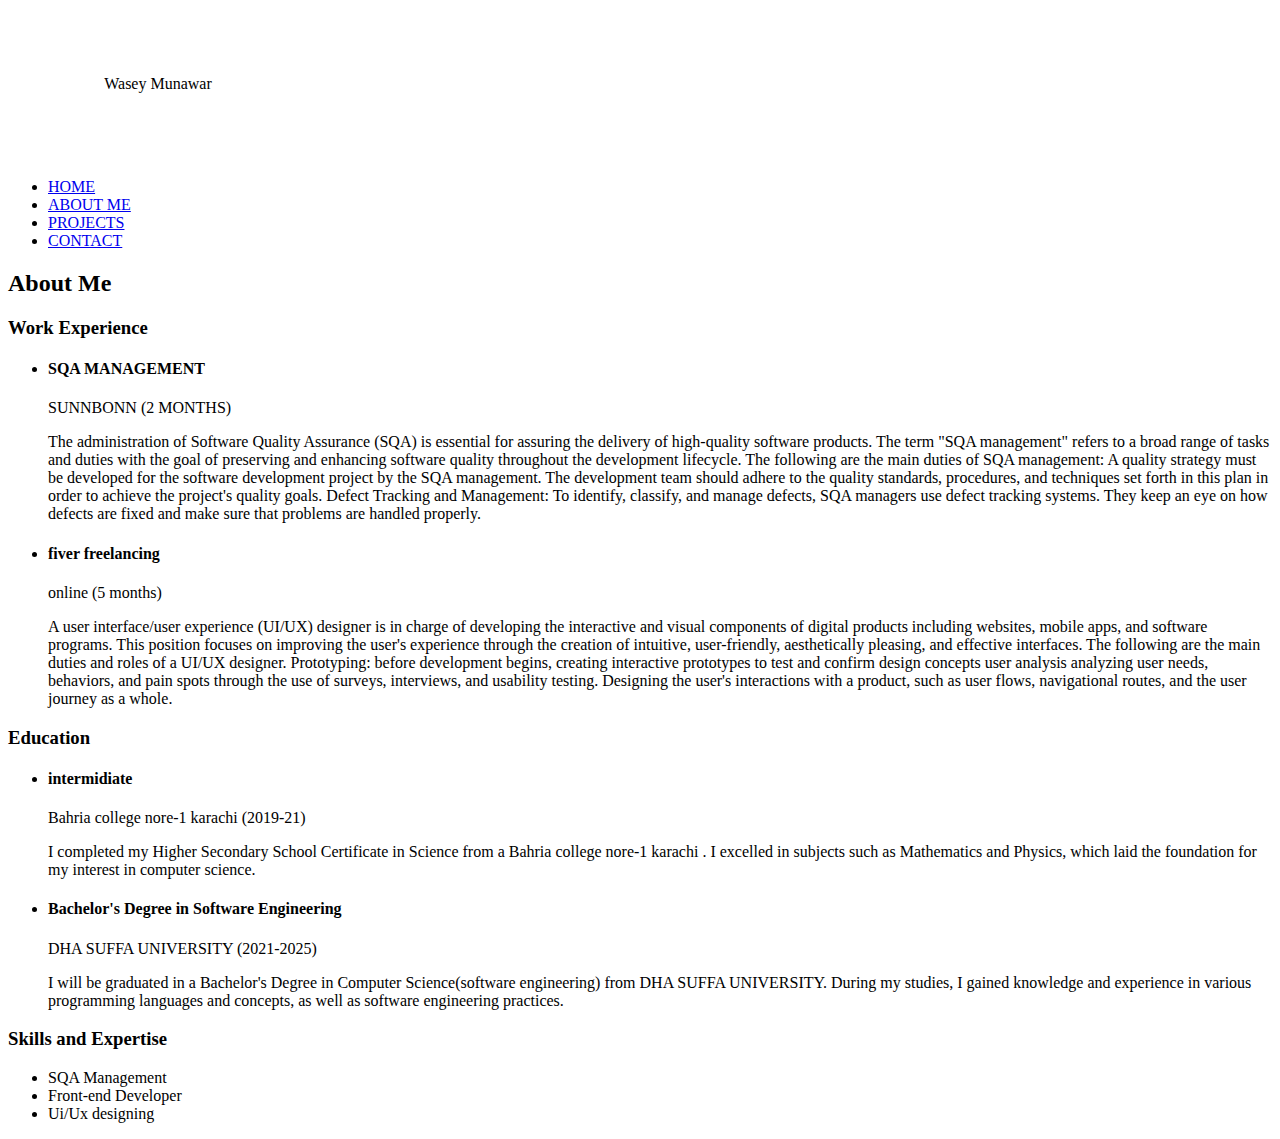
==== aboutme.html @ e93df06f "Add files via upload" ====
<!DOCTYPE html>
<html lang="en">
<head>
    <meta charset="UTF-8">
    <meta name="viewport" content="width=device-width, initial-scale=1.0">
    <title>wasey munawar - portfolio </title>
    <link rel="stylesheet" href="css/folio.css">
    <link rel="preconnect" href="https://fonts.googleapis.com">
    <link rel="preconnect" href="https://fonts.gstatic.com" crossorigin>
    <link href="https://fonts.googleapis.com/css2?family=EB+Garamond&family=Poppins&display=swap" rel="stylesheet">

</head>
<body>
<header>
    <nav>
<div class="wrapper">
	<svg>
		<text x="50%" y="50%" dy=".35em" text-anchor="middle">
		Wasey Munawar
		</text>
	</svg>
</div>
<div class="right">
    <ul> 
        <li><a href="/folio.html">HOME</li></a>
        <li><a href="/aboutme.html">ABOUT ME</li></a>
        <li><a href="/project.html">PROJECTS</li></a>
       <li><a href="/contact.html">CONTACT  </li></a> 
    </ul>
</div>
    </nav>
</header>  
  <main>
    <main>
        <section class="about-me-section">
            <h2><b>About Me</b></h2>
        
            <!-- Work Experience -->
            <div class="work-experience">
                <h3>Work Experience</h3>
                <ul>
                    <li>
                        <h4>SQA MANAGEMENT</h4>
                        <p>SUNNBONN<span class="date"> (2 MONTHS)</span></p>
                        <p>The administration of Software Quality Assurance (SQA) is essential for assuring the delivery of high-quality software products. The term "SQA management" refers to a broad range of tasks and duties with the goal of preserving and enhancing software quality throughout the development lifecycle. The following are the main duties of SQA management:

                            A quality strategy must be developed for the software development project by the SQA management. The development team should adhere to the quality standards, procedures, and techniques set forth in this plan in order to achieve the project's quality goals.
                            Defect Tracking and Management: To identify, classify, and manage defects, SQA managers use defect tracking systems. They keep an eye on how defects are fixed and make sure that problems are handled properly.</p>
                    </li>
                    <li>
                        <h4>fiver freelancing</h4>
                        <p>online<span class="date"> (5 months)</span></p>
                        <p>A user interface/user experience (UI/UX) designer is in charge of developing the interactive and visual components of digital products including websites, mobile apps, and software programs. This position focuses on improving the user's experience through the creation of intuitive, user-friendly, aesthetically pleasing, and effective interfaces. The following are the main duties and roles of a UI/UX designer. Prototyping: before development begins, creating interactive prototypes to test and confirm design concepts
                            user analysis analyzing user needs, behaviors, and pain spots through the use of surveys, interviews, and usability testing.
                            
                            
                            Designing the user's interactions with a product, such as user flows, navigational routes, and the user journey as a whole.
                            </p>
                    </li>
                    <!-- Add more work experience items as needed -->
                </ul>
            </div>
        
            <!-- Education -->
            <div class="education">
                <h3>Education</h3>
                <ul>
                    <li>
                        <h4>intermidiate</h4>
                        <p>Bahria college nore-1 karachi<span class="date"> (2019-21)</span></p>
                        <p>I completed my Higher Secondary School Certificate in Science from a Bahria college nore-1 karachi . I excelled in subjects such as Mathematics and Physics, which laid the foundation for my interest in computer science.</p>
                    </li>
                    <li>
                        <h4>Bachelor's Degree in Software Engineering</h4>
                        <p> DHA SUFFA UNIVERSITY<span class="date"> (2021-2025)</span></p>
                        <p>I will be graduated in a Bachelor's Degree in Computer Science(software engineering) from DHA SUFFA UNIVERSITY. During my studies, I gained knowledge and experience in various programming languages and concepts, as well as software engineering practices.</p>
                    </li>
                    <!-- Add more education items as needed -->
                </ul>
            </div>
        
            <!-- Skills and Expertise -->
            <div class="skills-expertise">
                <h3>Skills and Expertise</h3>
                <ul>
                    <li>SQA Management</li>
                    <li>Front-end Developer</li>
                    <li>Ui/Ux designing</li>
                                        <!-- Add more skills and expertise items as needed -->
                </ul>
            </div>
        </section>
        
    </main>
  </main>
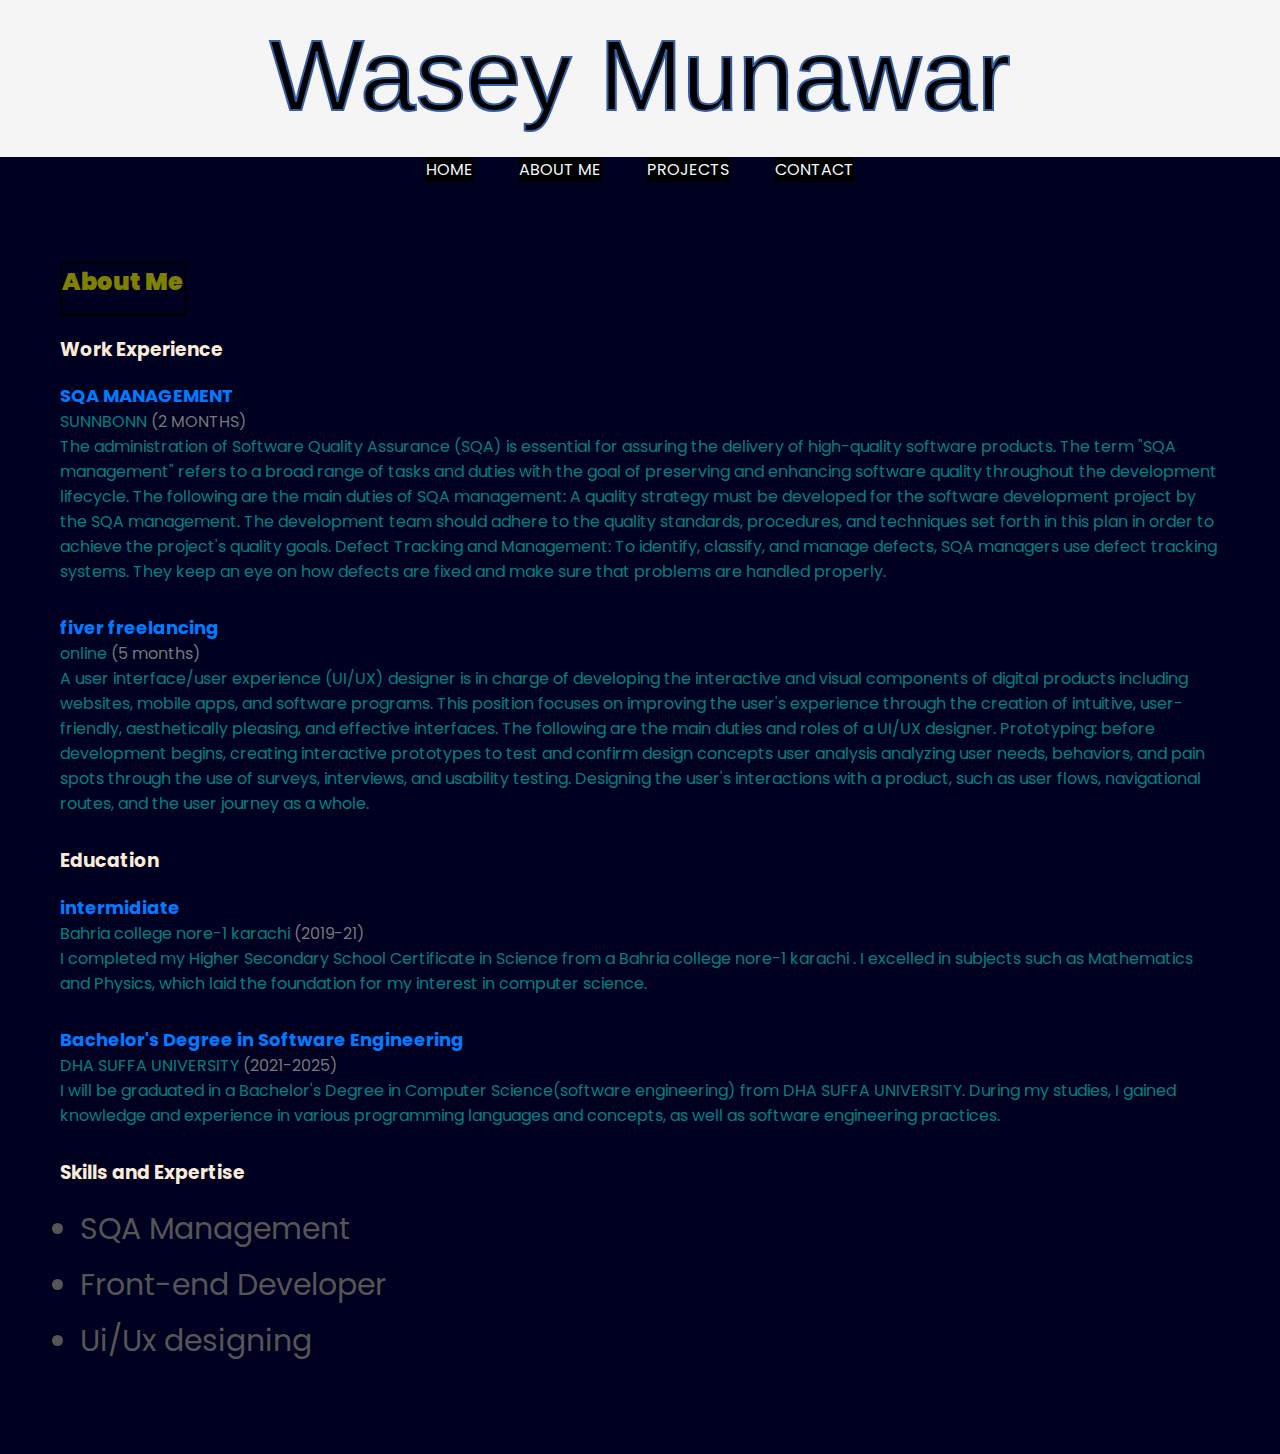
==== commit 317013f5: "Update aboutme.html" ====
--- a/aboutme.html
+++ b/aboutme.html
@@ -22,7 +22,7 @@
 </div>
 <div class="right">
     <ul> 
-        <li><a href="/folio.html">HOME</li></a>
+        <li><a href="/index.html">HOME</li></a>
         <li><a href="/aboutme.html">ABOUT ME</li></a>
         <li><a href="/project.html">PROJECTS</li></a>
        <li><a href="/contact.html">CONTACT  </li></a> 
@@ -92,4 +92,4 @@
         </section>
         
     </main>
-  </main>+  </main>
--- a/css/folio.css
+++ b/css/folio.css
@@ -0,0 +1,366 @@
+body{
+  background-color:rgb(0, 0, 33);
+  color: antiquewhite;
+  margin: 0;
+  padding: 0;
+  font-family: 'Poppins', sans-serif;
+  
+}
+
+svg {
+	font-family: "Russo One", sans-serif;
+	width: 100%; height: 100%;
+}
+svg text {
+	animation: stroke 5s infinite alternate;
+	stroke-width: 2;
+	stroke: #365FA0;
+	font-size: 100px;
+}
+@keyframes stroke {
+	0%   {
+		fill: rgba(72,138,204,0); stroke: rgba(54,95,160,1);
+		stroke-dashoffset: 25%; stroke-dasharray: 0 50%; stroke-width: 2;
+	}
+	70%  {fill: rgba(72,138,204,0); stroke: rgba(54,95,160,1); }
+	80%  {fill: rgba(72,138,204,0); stroke: rgba(54,95,160,1); stroke-width: 3; }
+	100% {
+		fill: rgba(72,138,204,1); stroke: rgba(54,95,160,0);
+		stroke-dashoffset: -25%; stroke-dasharray: 50% 0; stroke-width: 0;
+	}
+}
+
+.wrapper {background-color: whitesmoke};
+
+nav{
+  display: flex;
+  justify-content: space-around;
+  align-items: center;
+  height: 100x;
+  background-color:rgb(18, 18, 62);
+
+}
+.firstsection{
+  display: flex;
+  justify-content:space-around;
+  margin: 80px , 0;
+align-items:self-start;  
+}
+  .firstsection div{
+    width: 30%;
+  }
+  .leftsection{
+    text-align:center;
+    align-items:last baseline;
+    margin: 90PX, 0;
+    height: 100px;
+    align-content: center;
+    align-content: space-between;
+    font-family: 'Poppins', sans-serif;
+font-size: 3rem;
+  }
+ 
+
+  .rightsection{
+    margin: 1cap;
+    padding:0%;
+
+    width: 300px; /* Set the width of the image */
+    height: 150; /* Maintain aspect ratio */
+  
+    margin-right: 150px;
+  }
+  .rightsection img {
+    max-width: 130%; /* Ensure the image doesn't exceed its container */
+   max-height: fit-content;
+   mask-image: none;
+   border-spacing: 0cap;
+}
+  .ligo{
+    max-width: 0px;
+    background-color: yellowgreen;
+  }
+   
+
+  
+nav ul{
+  display: flex;
+justify-content: center;
+
+
+}
+nav ul li{
+  list-style: none;
+  margin: 0 23px ;
+  background-color: black;
+  
+}
+nav ul li a{
+  text-decoration: none;
+  color: aliceblue;
+} 
+nav ul li a:hover{
+  color: darkcyan;
+  font-size: 1.03rem
+
+}
+.left{
+  font-size: 1rem;
+}
+.ityped{
+  color:teal;
+  text-size-adjust: 40%;
+ text-emphasis: none;
+  font-family: 'Poppins', sans-serif;
+}
+/* CSS for the Contact Section */
+.contact-section {
+  background-color:rgb(0, 0, 33);
+  padding: 50px 0;
+  text-align: center;
+}
+
+.contact-form {
+  max-width: 600px;
+  margin: 0 auto;
+  background-color:whitesmoke;
+  padding: 20px;
+  border-radius: 10px;
+  box-shadow: 0px 0px 10px rgba(0, 0, 0, 0.1);
+}
+
+.contact-form h1 {
+  font-size: 24px;
+  margin-bottom: 20px;
+  color: #333;
+}
+
+.contact-form p {
+  font-size: 16px;
+  color: #555;
+  margin-bottom: 20px;
+}
+
+.form-group {
+  margin-bottom: 20px;
+}
+
+.form-group label {
+  display: block;
+  font-weight: bold;
+  color: #333;
+}
+
+.form-group input[type="text"],
+.form-group input[type="email"],
+.form-group textarea {
+  width: 100%;
+  padding: 10px;
+  border: 1px solid #ccc;
+  border-radius: 5px;
+  font-size: 16px;
+}
+
+.form-group textarea {
+  resize: vertical;
+}
+
+.btn {
+  background-color: #333;
+  color: #fff;
+  border: none;
+  padding: 10px 20px;
+  border-radius: 5px;
+  cursor: pointer;
+  font-size: 16px;
+  transition: background-color 0.3s;
+}
+
+.btn:hover {
+  background-color: #555;
+}
+
+/* Responsive Design */
+@media (max-width: 768px) {
+  .contact-form {
+      padding: 10px;
+  }
+}
+.social-links {
+  margin-top: 20px;
+}
+
+.social-links a {
+  display: inline-block;
+  margin-right: 10px;
+  text-decoration: none;
+  color: #333;
+  font-weight: bold;
+  transition: color 0.3s;
+}
+
+.social-links a:hover {
+  color: #555;
+}
+.social-links {
+  text-align: center; /* Center-align the social media icons */
+  margin-top: 20px;
+}
+
+.social-links a {
+  display: inline-block; /* Display the icons as inline blocks */
+  margin: 10px; /* Add spacing between icons */
+}
+
+.social-links img {
+  max-width: 40px; /* Set the maximum width for the icons */
+  height: auto; /* Maintain the original aspect ratio */
+}
+/* Projects Section Styles *//* Add your CSS styles for the project page here */
+main {
+  max-width: 1200px;
+  margin: 20px auto;
+  padding: 20px;
+}
+
+.project {
+  display: flex;
+  margin: 20px 0;
+  padding: 20px;
+  border: 1px solid #ddd;
+  background-color: #f9f9f9;
+}
+
+/* Add CSS styles for the project page */
+
+.about-me-section h2 {
+  font-size: 24px;
+  margin: 0 0 10px;
+  color:olive;
+ width:fit-content; /* Set the width of the box */
+    height: 50px; /* Set the height of the box */
+    border: 2px solid #000; /* Add a black border around the box */
+    
+
+}
+
+
+
+/* Style for work experience and education lists */
+ul {
+  list-style-type: none;
+  padding: 0;
+}
+
+/* Style for individual work experience and education items */
+ul li {
+  color: aqua;
+  margin-bottom: 30px;
+}
+
+/* Style for work experience and education item headings */
+ul li h4 {
+  font-size: 18px;
+  color: #007bff; /* Blue color for headings */
+  margin: 0;
+}
+
+/* Style for date spans */
+.date {
+  color: #777;
+}
+
+/* Style for descriptions of work experience and education */
+ul li p {
+  font-size: 16px;
+  color:teal;
+}
+
+/* Style for skills and expertise */
+.skills-expertise ul {
+  list-style-type: disc;
+  margin-left: 20px;
+}
+
+/* Style for individual skill and expertise items */
+.skills-expertise ul li {
+  font-size: 30px;
+  color: #555;
+  margin-bottom: 10px;
+}
+/* Add CSS styles for the project card */
+/* CSS for project cards */
+/* Reset some default styles for the entire page */
+body, h1, h2, p, ul, li {
+  margin: 0;
+  padding: 0;
+}
+
+.project-card {
+  background-color: #fff;
+  margin: 20px;
+  border-radius: 10px;
+  box-shadow: 0 4px 8px rgba(0, 0, 0, 0.2);
+  overflow: hidden;
+  transition: transform 0.2s;
+}
+
+.project-card:hover {
+  transform: scale(1.05);
+}
+
+.card {
+  display: flex;
+color: red;
+}
+
+.card img {
+  width: auto;
+  max-width: 100%;
+  object-fit: cover;
+  height: 200px;
+}
+
+.card-details {
+  padding: 20px;
+}
+.card h1 {
+
+  font-size: 24px;
+  margin-bottom: 10px;
+}
+.card h2 {
+ 
+  font-size: 24px;
+  margin-bottom: 10px;
+}
+
+.card h3 {
+  color:red;
+  font-size: 30px;
+  margin-bottom: 10px;
+}
+
+.card p {
+  font-size: 16px;
+  margin-bottom: 10px;
+}
+
+.card strong {
+  font-weight: bold;
+}
+
+.card a {
+  display: inline-block;
+  background-color: #007bff;
+  color: #fff;
+  padding: 10px 20px;
+  text-decoration: none;
+  margin-top: 10px;
+  border-radius: 4px;
+  transition: background-color 0.3s;
+}
+
+.card a:hover {
+  background-color: #0056b3;
+}
